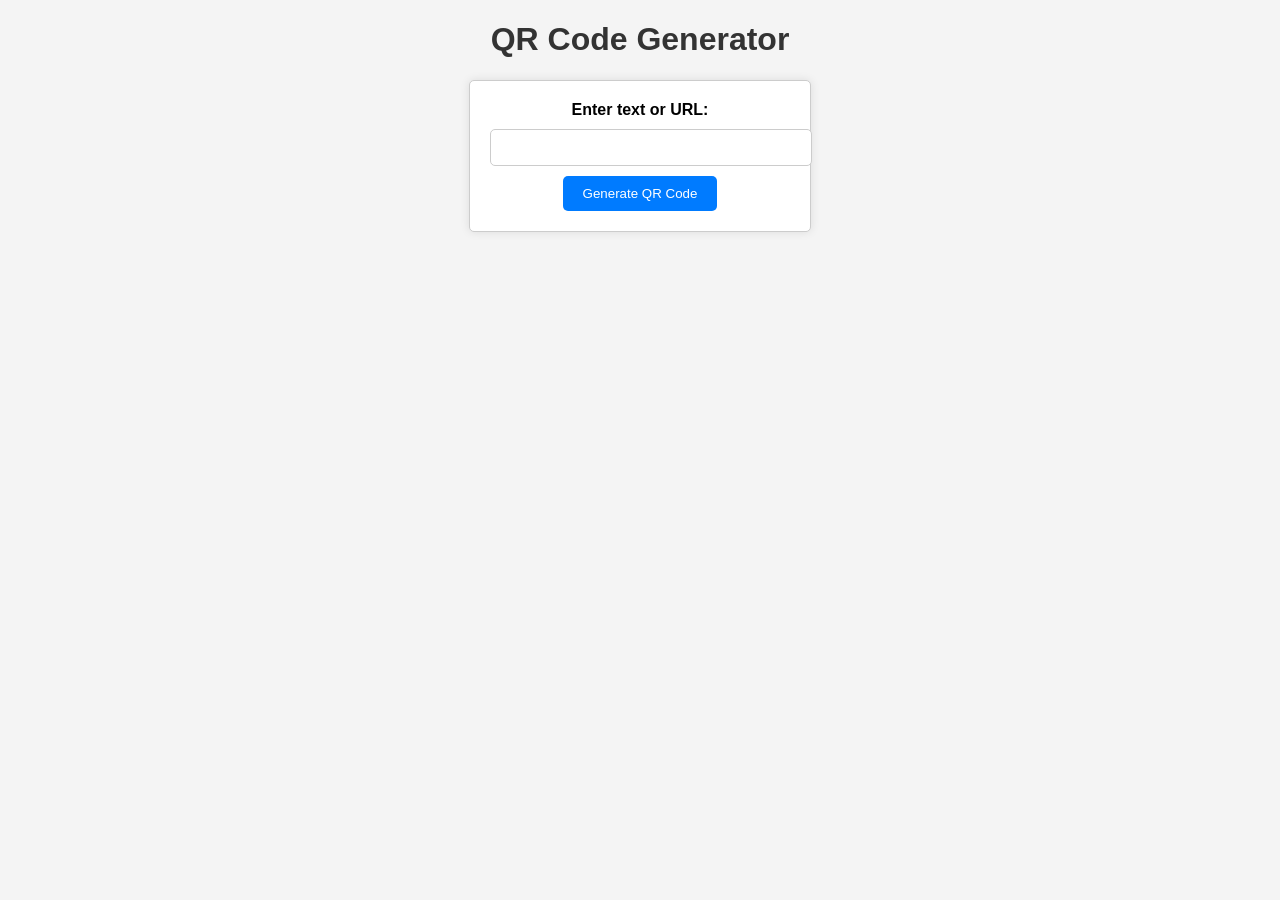
==== index.html @ 97e1577c "Add QR code generator website" ====
<!DOCTYPE html>
<html lang="en">
<head>
    <meta charset="UTF-8">
    <meta name="viewport" content="width=device-width, initial-scale=1.0">
    <title>QR Code Generator</title>
    <link rel="stylesheet" href="styles.css">
</head>
<body>
    <h1>QR Code Generator</h1>
    <form id="qr-form">
        <label for="qr-input">Enter text or URL:</label>
        <input type="text" id="qr-input" name="qr-input" required>
        <button type="submit">Generate QR Code</button>
    </form>
    <div id="qr-code"></div>
    <script src="script.js"></script>
</body>
</html>
---- styles.css ----
body {
    font-family: Arial, sans-serif;
    text-align: center;
    background-color: #f4f4f4;
    margin: 0;
    padding: 0;
}

h1 {
    color: #333;
}

form {
    margin: 20px auto;
    padding: 20px;
    background-color: #fff;
    border: 1px solid #ccc;
    border-radius: 5px;
    width: 300px;
    box-shadow: 0 0 10px rgba(0, 0, 0, 0.1);
}

label {
    display: block;
    margin-bottom: 10px;
    font-weight: bold;
}

input[type="text"] {
    width: 100%;
    padding: 10px;
    margin-bottom: 10px;
    border: 1px solid #ccc;
    border-radius: 5px;
}

button {
    padding: 10px 20px;
    background-color: #007bff;
    color: #fff;
    border: none;
    border-radius: 5px;
    cursor: pointer;
}

button:hover {
    background-color: #0056b3;
}

#qr-code {
    margin-top: 20px;
}
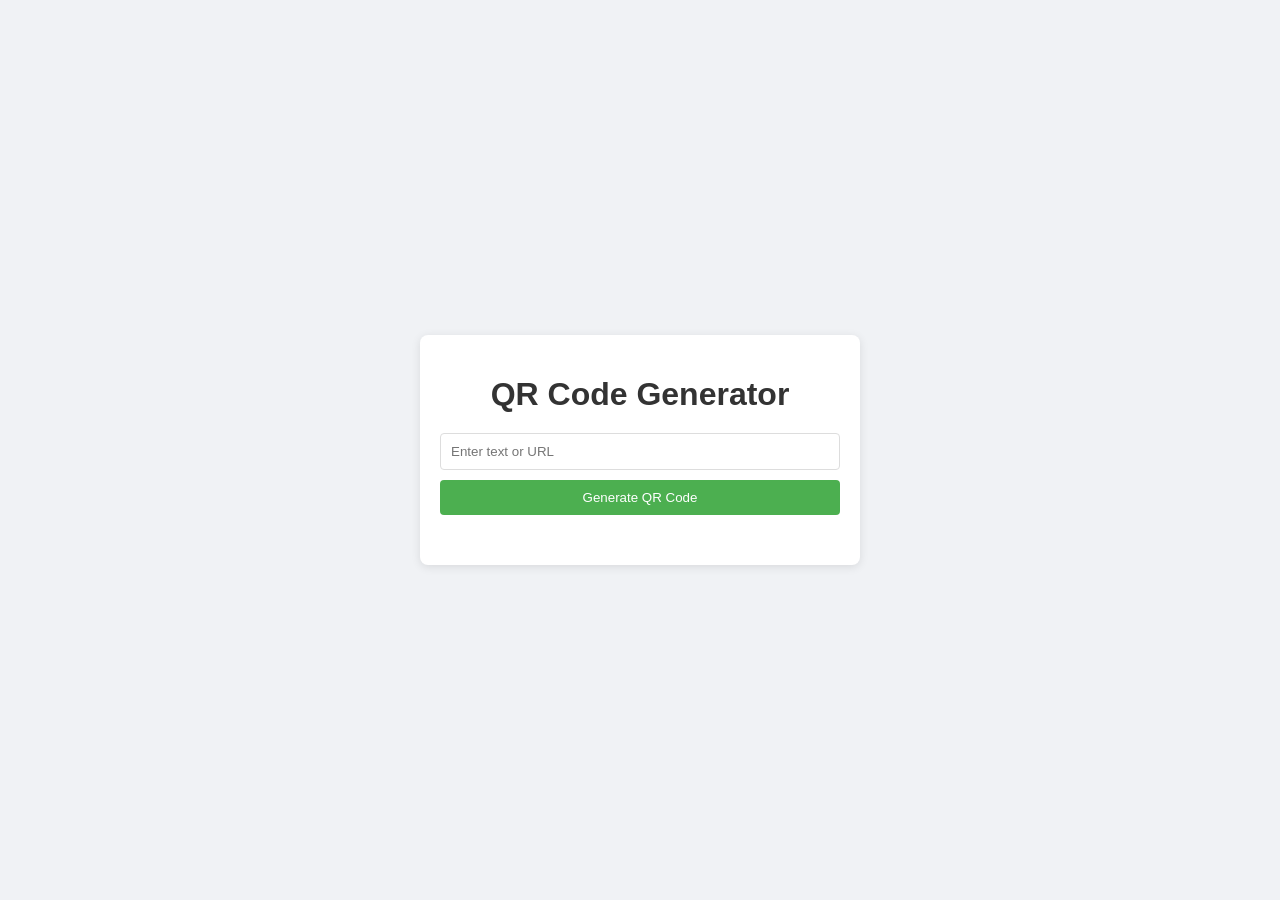
==== commit 70d0234b: "Update index.html" ====
--- a/index.html
+++ b/index.html
@@ -1,19 +1,137 @@
 <!DOCTYPE html>
-<html lang="en">
+<html>
 <head>
-    <meta charset="UTF-8">
-    <meta name="viewport" content="width=device-width, initial-scale=1.0">
     <title>QR Code Generator</title>
-    <link rel="stylesheet" href="styles.css">
+    <style>
+        body {
+            font-family: Arial, sans-serif;
+            display: flex;
+            justify-content: center;
+            align-items: center;
+            min-height: 100vh;
+            margin: 0;
+            background: #f0f2f5;
+        }
+        .container {
+            background: white;
+            padding: 20px;
+            border-radius: 8px;
+            box-shadow: 0 2px 10px rgba(0, 0, 0, 0.1);
+            max-width: 400px;
+            width: 90%;
+        }
+        h1 {
+            text-align: center;
+            color: #333;
+            margin-bottom: 20px;
+        }
+        input {
+            width: 100%;
+            padding: 10px;
+            margin-bottom: 10px;
+            border: 1px solid #ddd;
+            border-radius: 4px;
+            box-sizing: border-box;
+        }
+        button {
+            width: 100%;
+            padding: 10px;
+            background: #4CAF50;
+            color: white;
+            border: none;
+            border-radius: 4px;
+            cursor: pointer;
+            margin-bottom: 10px;
+        }
+        button:hover {
+            background: #45a049;
+        }
+        #qrcode {
+            text-align: center;
+            margin-top: 20px;
+        }
+        #qrcode img {
+            max-width: 100%;
+        }
+        #download-btn {
+            background: #2196F3;
+            display: none;
+        }
+        #download-btn:hover {
+            background: #1976D2;
+        }
+        #error-msg {
+            color: red;
+            display: none;
+            margin-bottom: 10px;
+            text-align: center;
+        }
+    </style>
 </head>
 <body>
-    <h1>QR Code Generator</h1>
-    <form id="qr-form">
-        <label for="qr-input">Enter text or URL:</label>
-        <input type="text" id="qr-input" name="qr-input" required>
-        <button type="submit">Generate QR Code</button>
-    </form>
-    <div id="qr-code"></div>
-    <script src="script.js"></script>
+    <div class="container">
+        <h1>QR Code Generator</h1>
+        <input type="text" id="qr-text" placeholder="Enter text or URL">
+        <button id="generate-btn">Generate QR Code</button>
+        <div id="error-msg">Please enter some text or URL</div>
+        <div id="qrcode"></div>
+        <button id="download-btn">Download QR Code</button>
+    </div>
+
+    <script>
+        var qrText = document.getElementById('qr-text');
+        var generateBtn = document.getElementById('generate-btn');
+        var downloadBtn = document.getElementById('download-btn');
+        var qrCodeDiv = document.getElementById('qrcode');
+        var errorMsg = document.getElementById('error-msg');
+
+        generateBtn.onclick = function() {
+            var text = qrText.value.trim();
+            
+            if (text === '') {
+                errorMsg.style.display = 'block';
+                qrCodeDiv.innerHTML = '';
+                downloadBtn.style.display = 'none';
+                return;
+            }
+
+            errorMsg.style.display = 'none';
+            var qrUrl = 'https://api.qrserver.com/v1/create-qr-code/?size=200x200&data=' + 
+                       encodeURIComponent(text);
+            
+            qrCodeDiv.innerHTML = '<img src="' + qrUrl + '" alt="QR Code">';
+            downloadBtn.style.display = 'block';
+        };
+
+        downloadBtn.onclick = function() {
+            var img = qrCodeDiv.querySelector('img');
+            if (!img) return;
+
+            fetch(img.src)
+                .then(function(response) {
+                    return response.blob();
+                })
+                .then(function(blob) {
+                    var url = window.URL.createObjectURL(blob);
+                    var a = document.createElement('a');
+                    a.href = url;
+                    a.download = 'qrcode.png';
+                    document.body.appendChild(a);
+                    a.click();
+                    document.body.removeChild(a);
+                    window.URL.revokeObjectURL(url);
+                })
+                .catch(function(error) {
+                    console.error('Error downloading QR code:', error);
+                    alert('Failed to download QR code. Please try again.');
+                });
+        };
+
+        qrText.onkeyup = function(event) {
+            if (event.key === 'Enter') {
+                generateBtn.click();
+            }
+        };
+    </script>
 </body>
 </html>
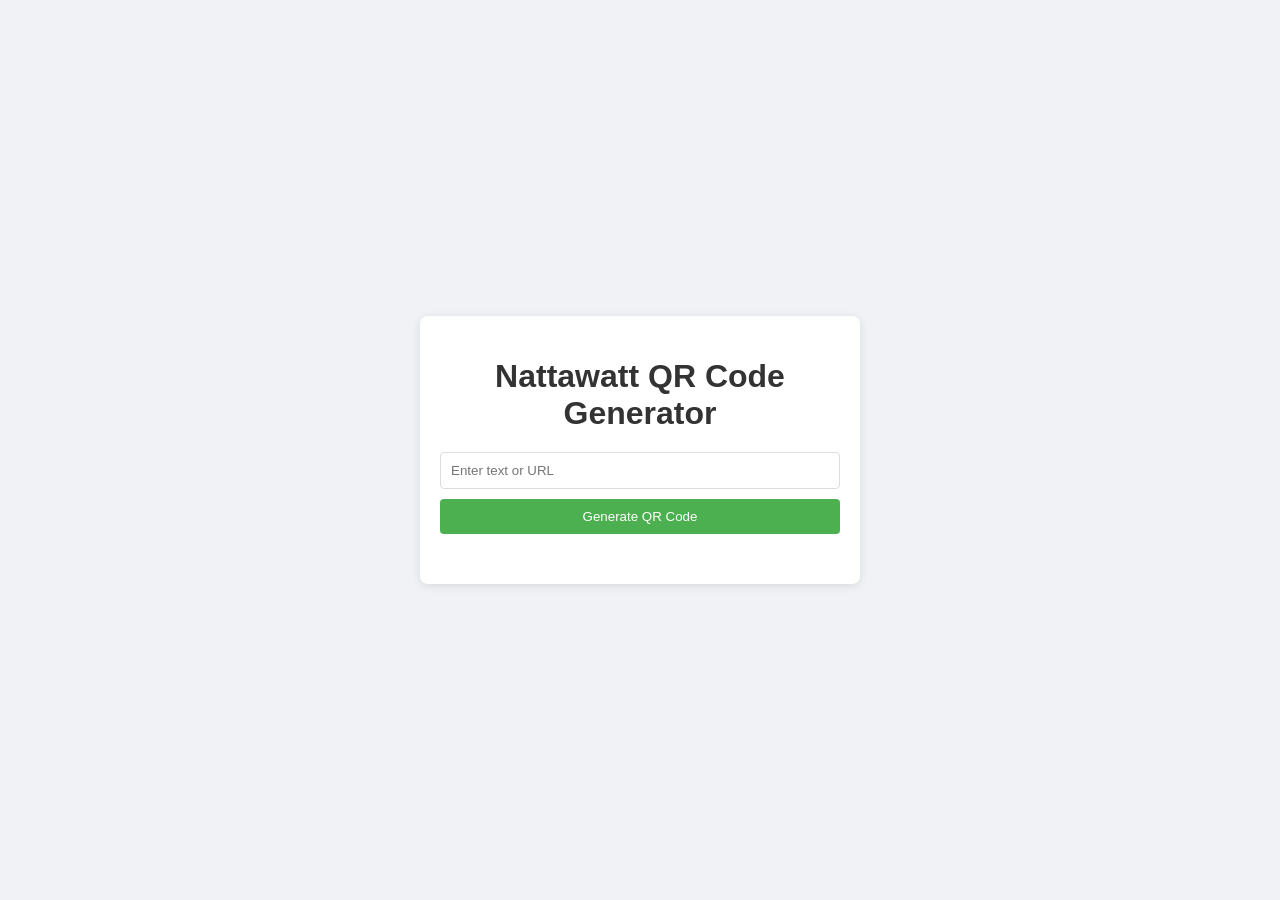
==== commit b034869a: "Update index.html" ====
--- a/index.html
+++ b/index.html
@@ -1,7 +1,7 @@
 <!DOCTYPE html>
 <html>
 <head>
-    <title>QR Code Generator</title>
+    <title>Nattawatt QR Code Generator</title>
     <style>
         body {
             font-family: Arial, sans-serif;
@@ -70,7 +70,7 @@
 </head>
 <body>
     <div class="container">
-        <h1>QR Code Generator</h1>
+        <h1>Nattawatt QR Code Generator</h1>
         <input type="text" id="qr-text" placeholder="Enter text or URL">
         <button id="generate-btn">Generate QR Code</button>
         <div id="error-msg">Please enter some text or URL</div>
